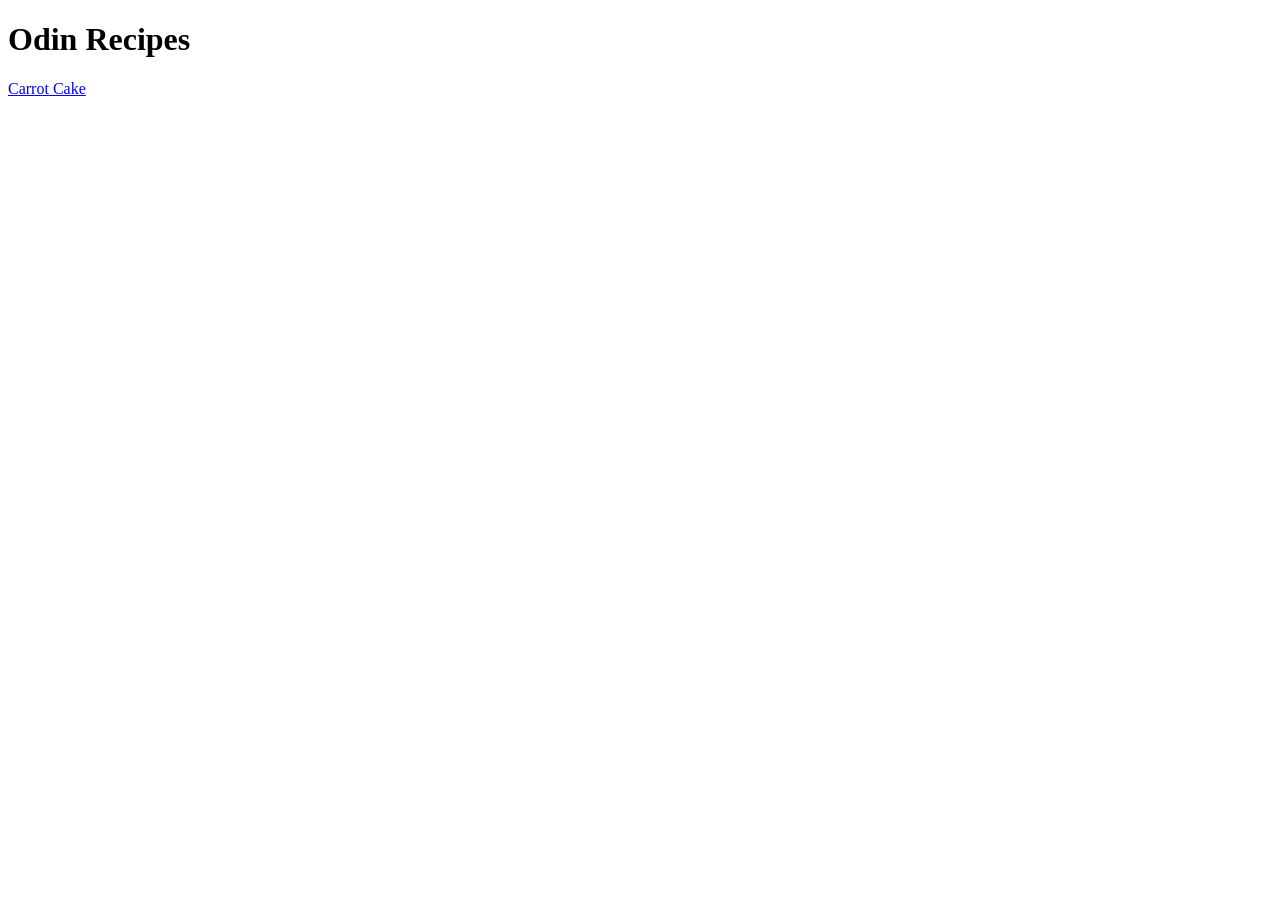
==== index.html @ 52696541 "Add main recipe page and design carrot cake recipe Need these to have basic webpage format." ====
<!DOCTYPE html>
<html lang="en">
<head>
    <meta charset="UTF-8">
    <meta name="viewport" content="width=device-width, initial-scale=1.0">
    <title>Odin Recipes</title>
</head>
<body>
    <h1>Odin Recipes</h1>
    <a href="recipes/carrotcake.html">Carrot Cake</a>
</body>
</html>
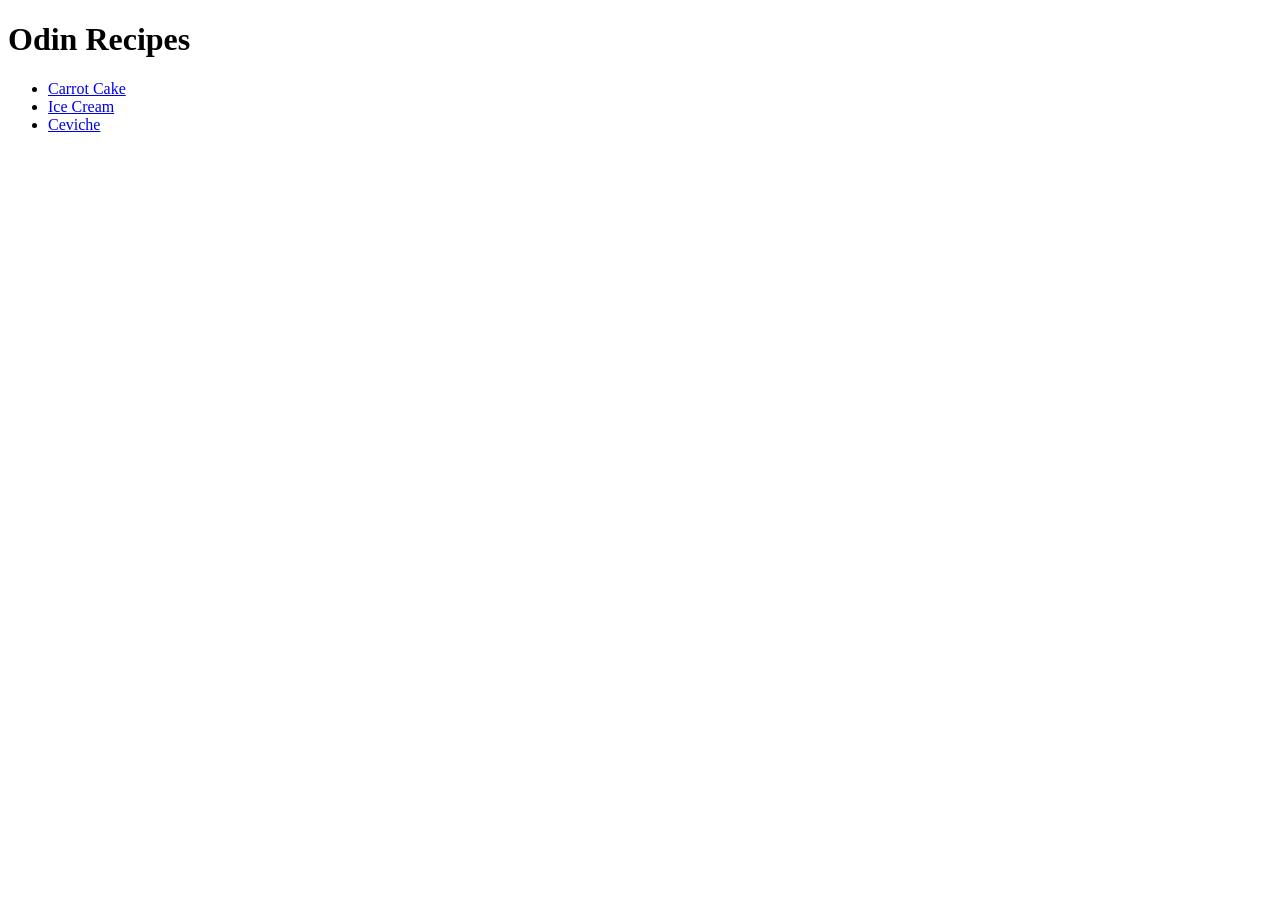
==== commit 6e9429ff: "Update to fix bug and add more recipes Bug with list in carrot cake recipe and added 2 more recipes " ====
--- a/index.html
+++ b/index.html
@@ -4,9 +4,13 @@
     <meta charset="UTF-8">
     <meta name="viewport" content="width=device-width, initial-scale=1.0">
     <title>Odin Recipes</title>
-</head>
+</head
 <body>
     <h1>Odin Recipes</h1>
-    <a href="recipes/carrotcake.html">Carrot Cake</a>
+    <ul>
+        <li><a href="recipes/carrotcake.html">Carrot Cake</a></li>
+        <li><a href="recipes/icecream.html">Ice Cream</a></li>
+        <li><a href="recipes/ceviche.html">Ceviche</a></li>
+    </ul>
 </body>
 </html>
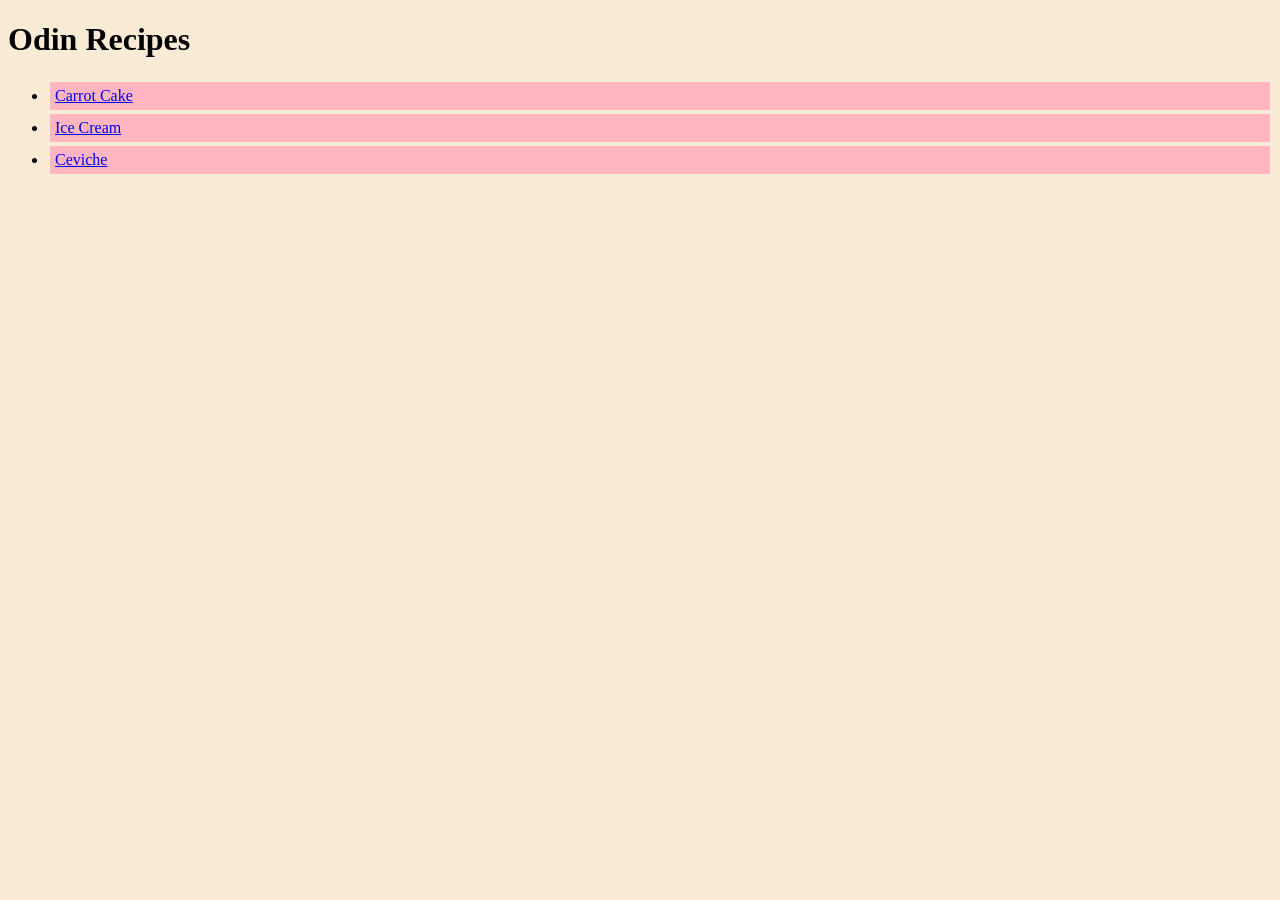
==== commit 90de81e5: "Create CSS stylesheet and incorporate Makes website look more appealing to viewers." ====
--- a/index.html
+++ b/index.html
@@ -4,6 +4,7 @@
     <meta charset="UTF-8">
     <meta name="viewport" content="width=device-width, initial-scale=1.0">
     <title>Odin Recipes</title>
+    <link rel="stylesheet" href="style.css">
 </head
 <body>
     <h1>Odin Recipes</h1>
--- a/style.css
+++ b/style.css
@@ -0,0 +1,15 @@
+p {
+    font-family: "Times New Roman", sans-serif;
+    background-color: purple;
+}
+
+li {
+    color: black;
+    background-color: lightpink;
+    border: 2px solid antiquewhite;
+    padding: 5px;
+}
+
+body {
+    background-color: antiquewhite;
+}
